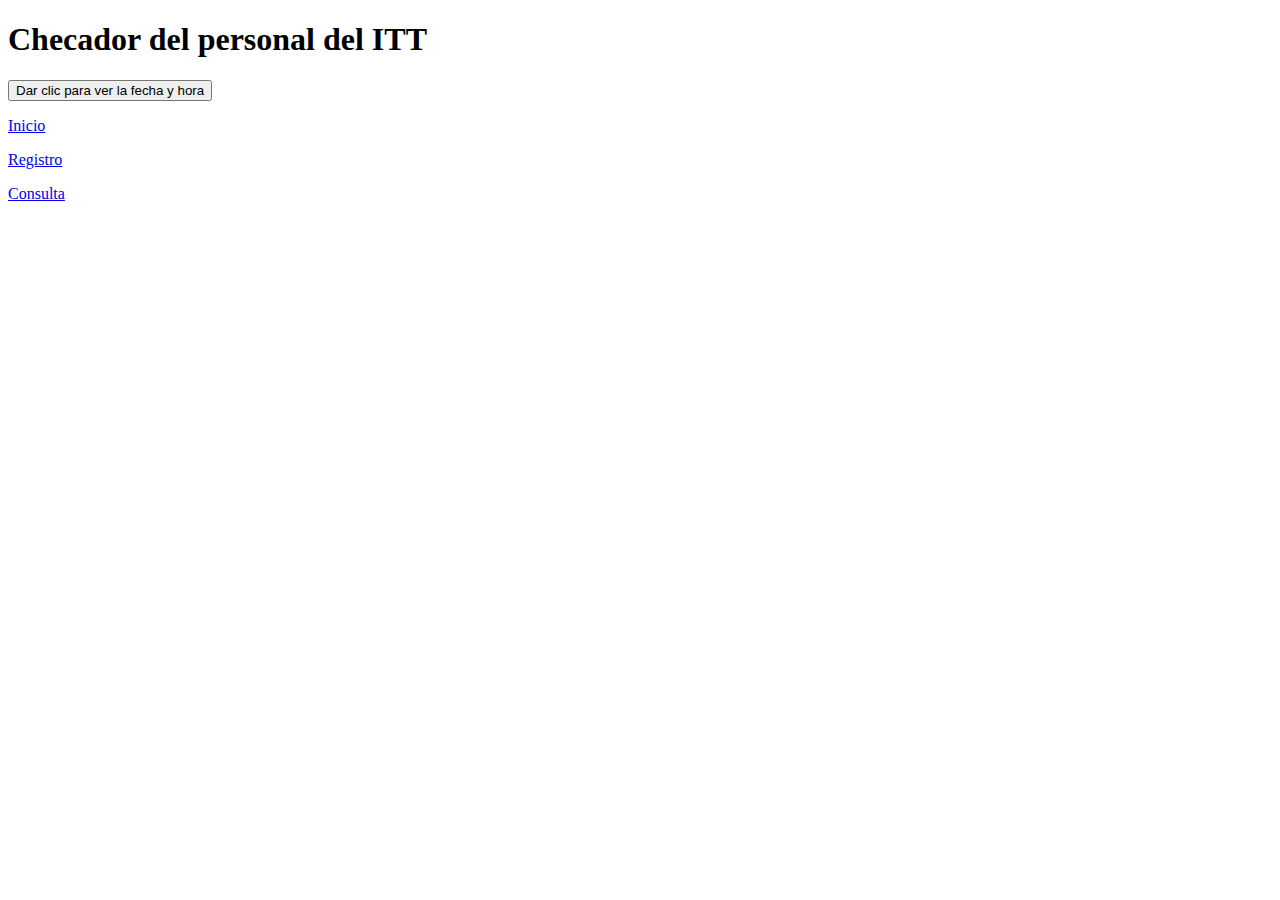
==== Index.html @ dac9ca56 "especificar usuario" ====
<!DOCTYPE html>
<html>
<head>
    <link rel="stylesheet" href="../Checador-Web-ITT/CSS/Fondo.css">
</head>
<body>


    <h1>Checador del personal del ITT</h1>


    <p></p>

    <button type="button"
    onclick="document.getElementById('demo').innerHTML = Date()">
    Dar clic para ver la fecha y hora</button>
    
    <p id="demo"></p> 

    <a href="../Checador-Web-ITT/inicio.html">Inicio</a>
    <p></p>

    <a href="../Checador-Web-ITT/registro.html">Registro</a>
    <p></p>

    <a href="../Checador-Web-ITT/consulta.php">Consulta</a>
    <p></p>


</body>
</html>
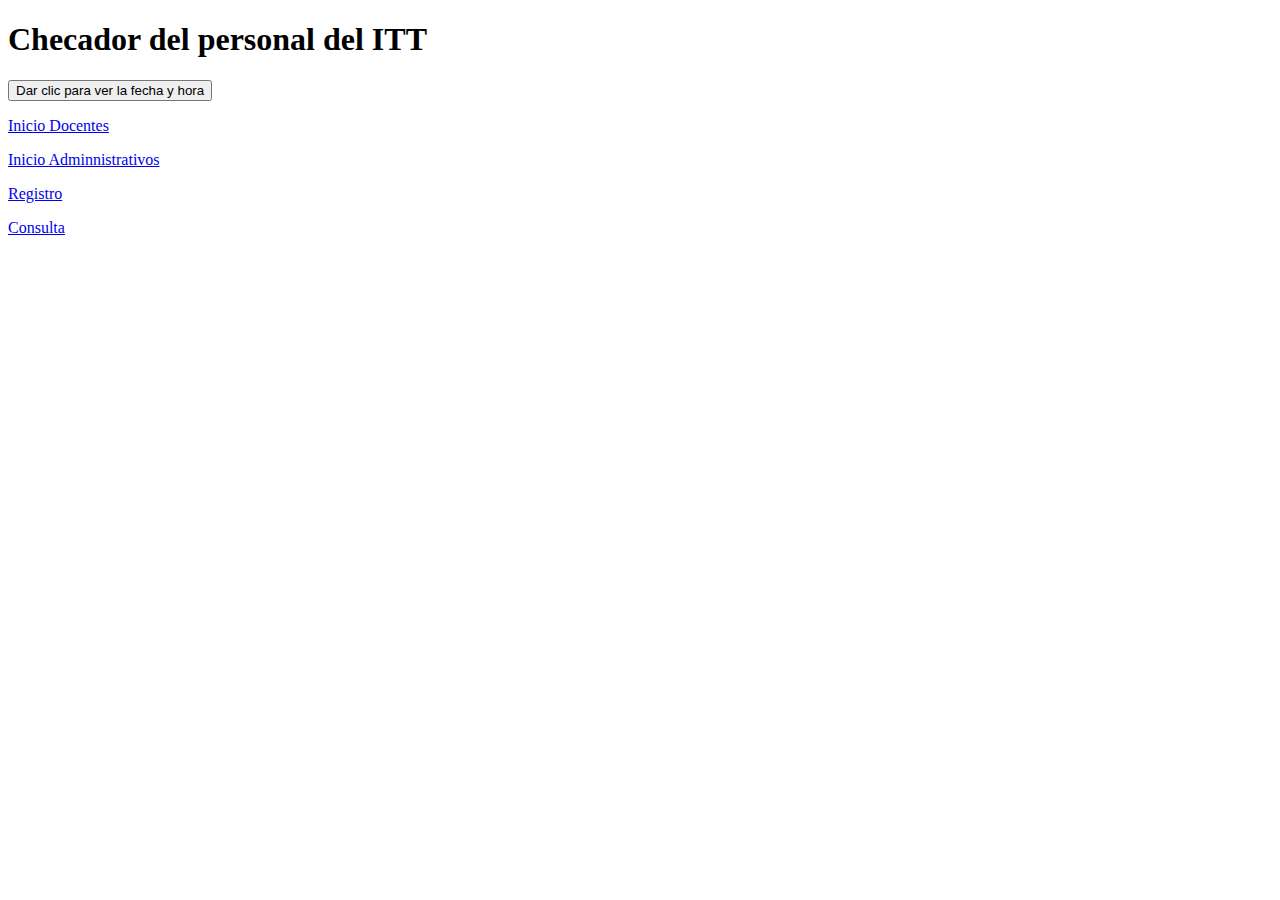
==== commit b6943360: "Update" ====
--- a/Index.html
+++ b/Index.html
@@ -17,7 +17,10 @@
     
     <p id="demo"></p> 
 
-    <a href="../Checador-Web-ITT/inicio.html">Inicio</a>
+    <a href="../Checador-Web-ITT/inicioDocente.html">Inicio Docentes</a>
+    <p></p>
+
+    <a href="../Checador-Web-ITT/inicioAdministrativo.html">Inicio Adminnistrativos</a>
     <p></p>
 
     <a href="../Checador-Web-ITT/registro.html">Registro</a>
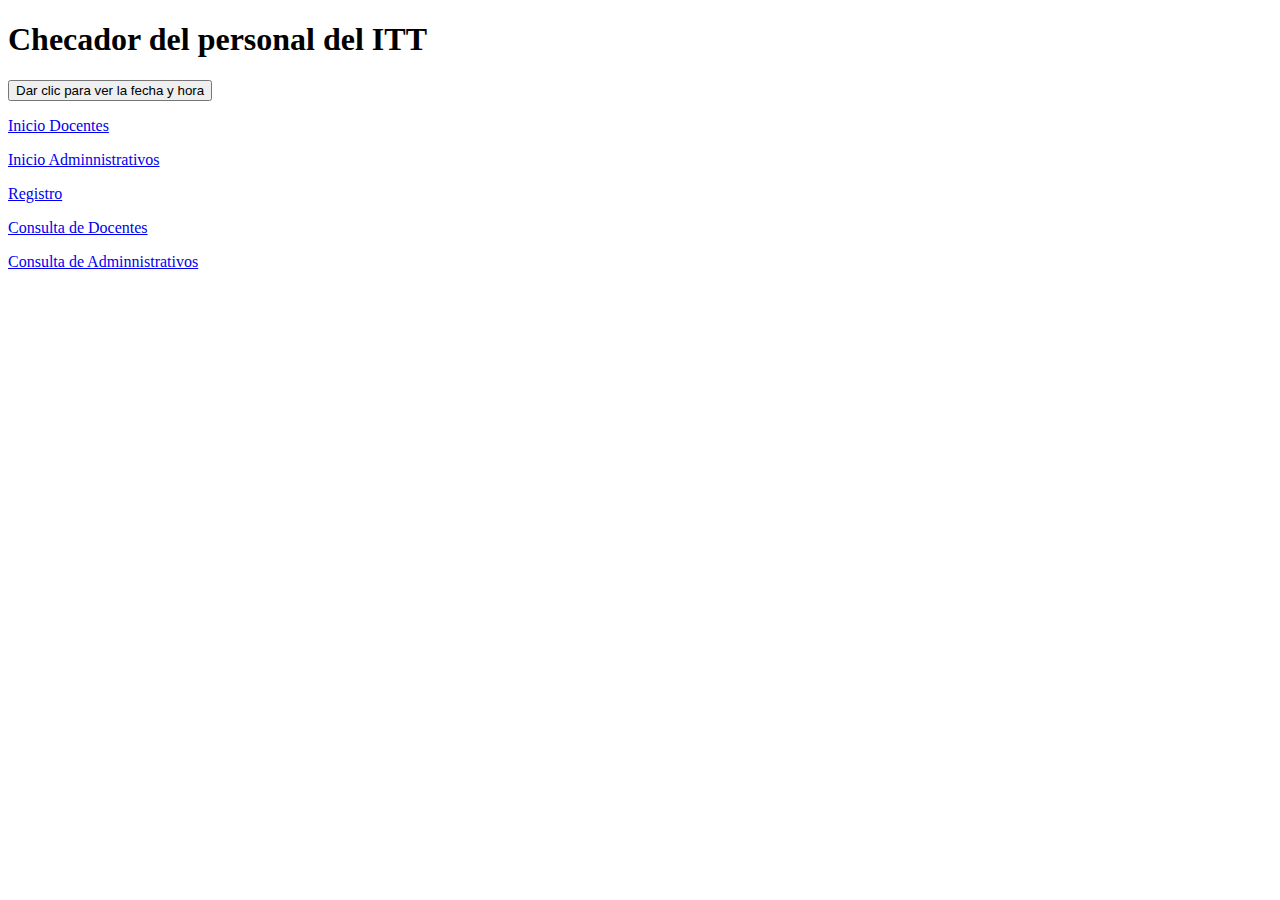
==== commit 905e81eb: "update" ====
--- a/Index.html
+++ b/Index.html
@@ -26,9 +26,11 @@
     <a href="../Checador-Web-ITT/registro.html">Registro</a>
     <p></p>
 
-    <a href="../Checador-Web-ITT/consulta.php">Consulta</a>
+    <a href="../Checador-Web-ITT/consultaDocen.php">Consulta de Docentes</a>
     <p></p>
 
+    <a href="../Checador-Web-ITT/consultaAdmin.php">Consulta de Adminnistrativos</a>
+    <p></p>
 
 </body>
 </html>
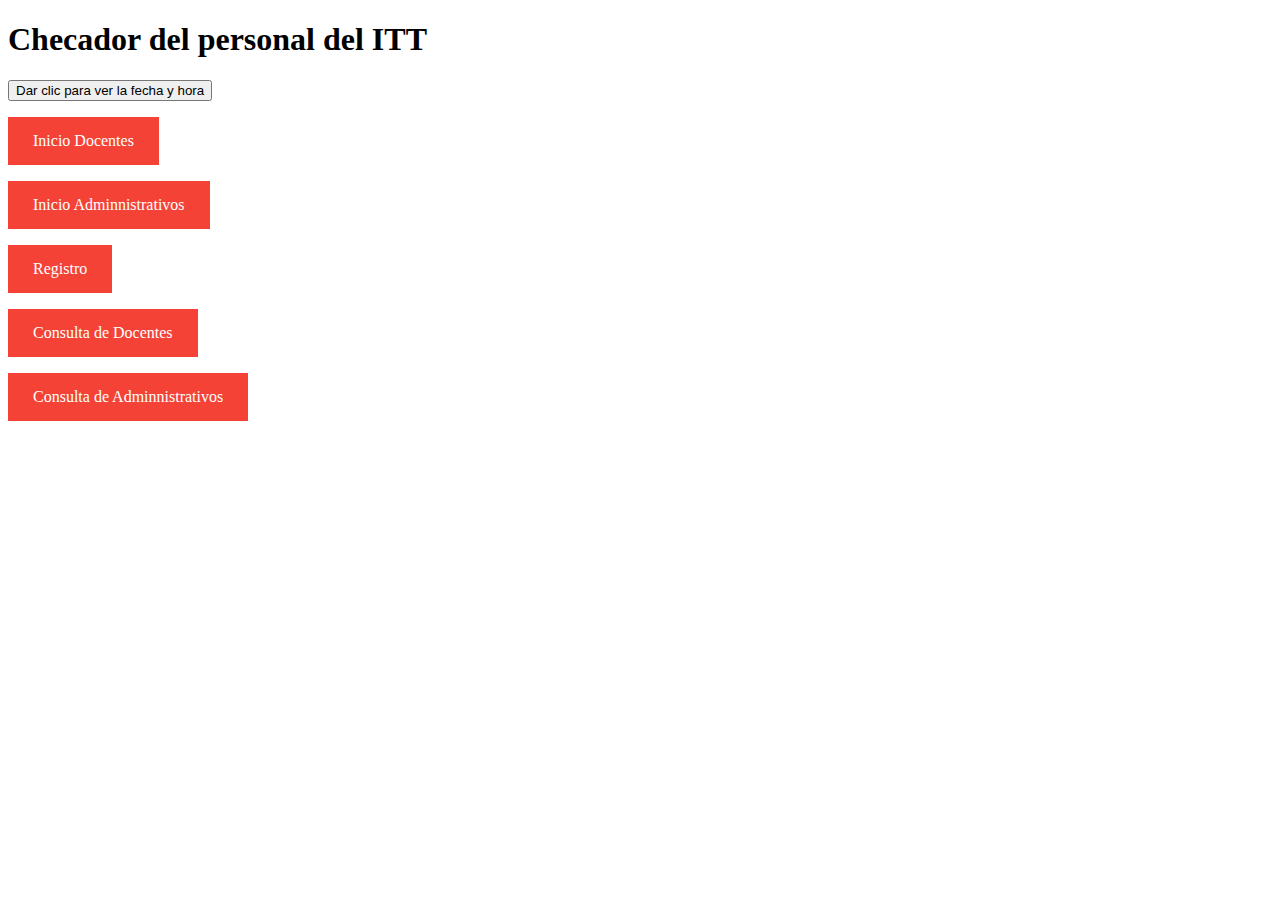
==== commit 2f4ecec0: "update" ====
--- a/Index.html
+++ b/Index.html
@@ -2,6 +2,20 @@
 <html>
 <head>
     <link rel="stylesheet" href="../Checador-Web-ITT/CSS/Fondo.css">
+    <style>
+        a:link, a:visited {
+          background-color: #f44336;
+          color: white;
+          padding: 15px 25px;
+          text-align: center;
+          text-decoration: none;
+          display: inline-block;
+        }
+        
+        a:hover, a:active {
+          background-color: red;
+        }
+    </style>
 </head>
 <body>
 
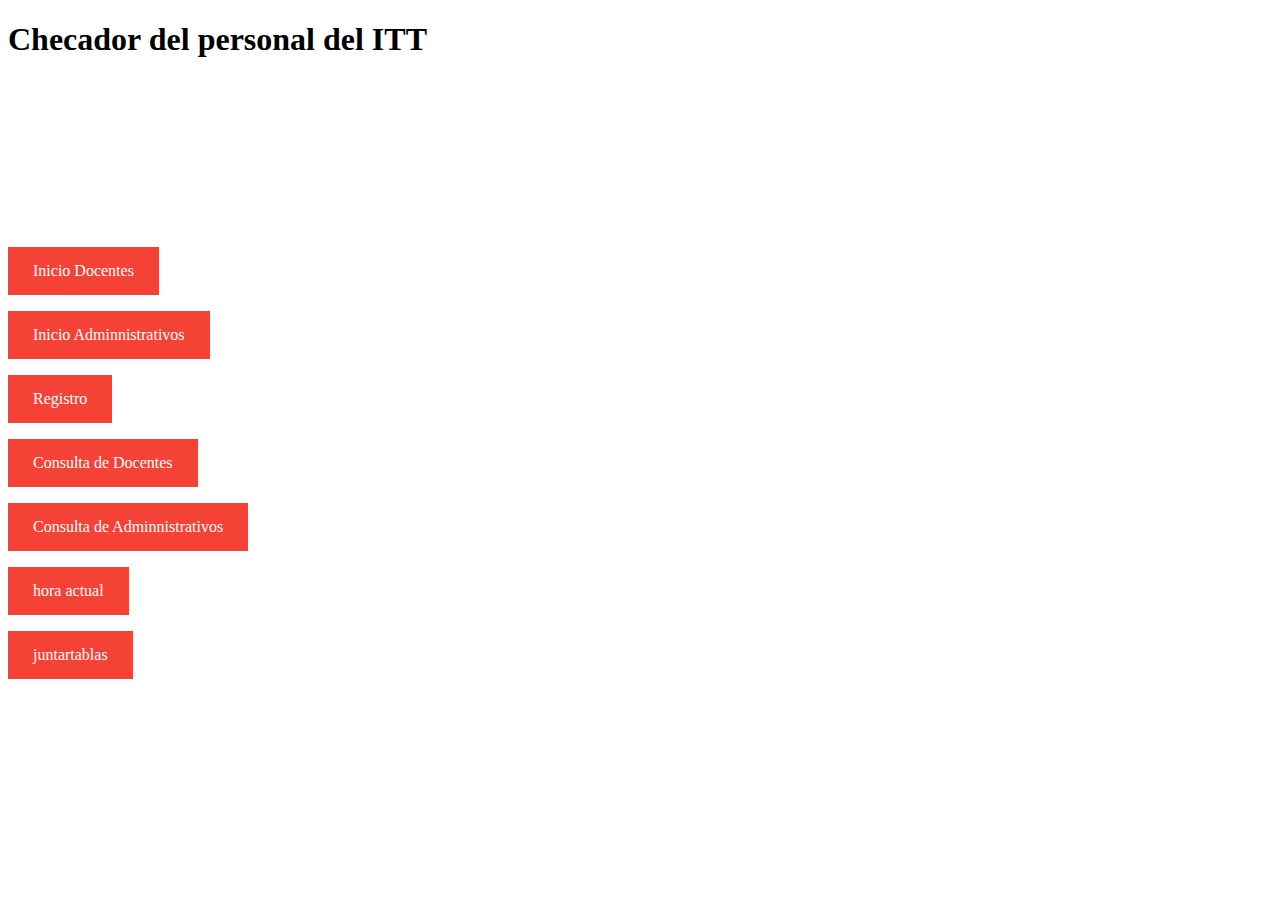
==== commit d8722531: "update" ====
--- a/Index.html
+++ b/Index.html
@@ -25,9 +25,10 @@
 
     <p></p>
 
-    <button type="button"
-    onclick="document.getElementById('demo').innerHTML = Date()">
-    Dar clic para ver la fecha y hora</button>
+    <div style="text-align:center;padding:1em 0;"> 
+      <iframe src="https://www.zeitverschiebung.net/clock-widget-iframe-v2?language=es&size=medium&timezone=America%2FTijuana" width="100%" height="115" 
+      frameborder="0" seamless></iframe> </div>
+
     
     <p id="demo"></p> 
 
@@ -46,5 +47,11 @@
     <a href="../Checador-Web-ITT/consultaAdmin.php">Consulta de Adminnistrativos</a>
     <p></p>
 
+    <a href="../Checador-Web-ITT/ejemplohrs.php">hora actual</a>
+    <p></p>
+
+    <a href="../Checador-Web-ITT/juntartabla.php">juntartablas</a>
+    <p></p>
+
 </body>
 </html>
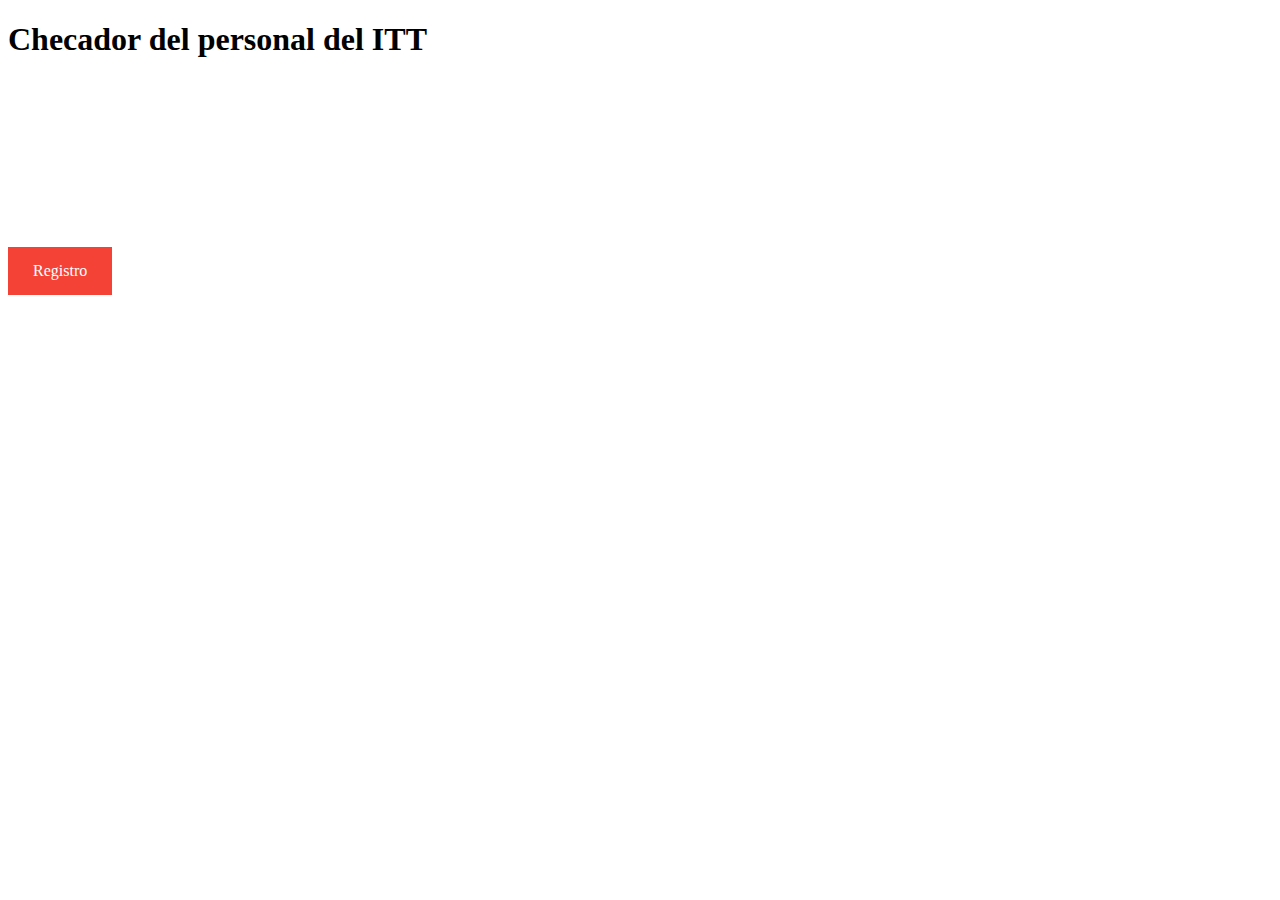
==== commit c3d5179a: "update" ====
--- a/Index.html
+++ b/Index.html
@@ -32,26 +32,8 @@
     
     <p id="demo"></p> 
 
-    <a href="../Checador-Web-ITT/inicioDocente.html">Inicio Docentes</a>
-    <p></p>
-
-    <a href="../Checador-Web-ITT/inicioAdministrativo.html">Inicio Adminnistrativos</a>
-    <p></p>
-
     <a href="../Checador-Web-ITT/registro.html">Registro</a>
     <p></p>
-
-    <a href="../Checador-Web-ITT/consultaDocen.php">Consulta de Docentes</a>
-    <p></p>
-
-    <a href="../Checador-Web-ITT/consultaAdmin.php">Consulta de Adminnistrativos</a>
-    <p></p>
-
-    <a href="../Checador-Web-ITT/ejemplohrs.php">hora actual</a>
-    <p></p>
-
-    <a href="../Checador-Web-ITT/juntartabla.php">juntartablas</a>
-    <p></p>
-
+    
 </body>
 </html>
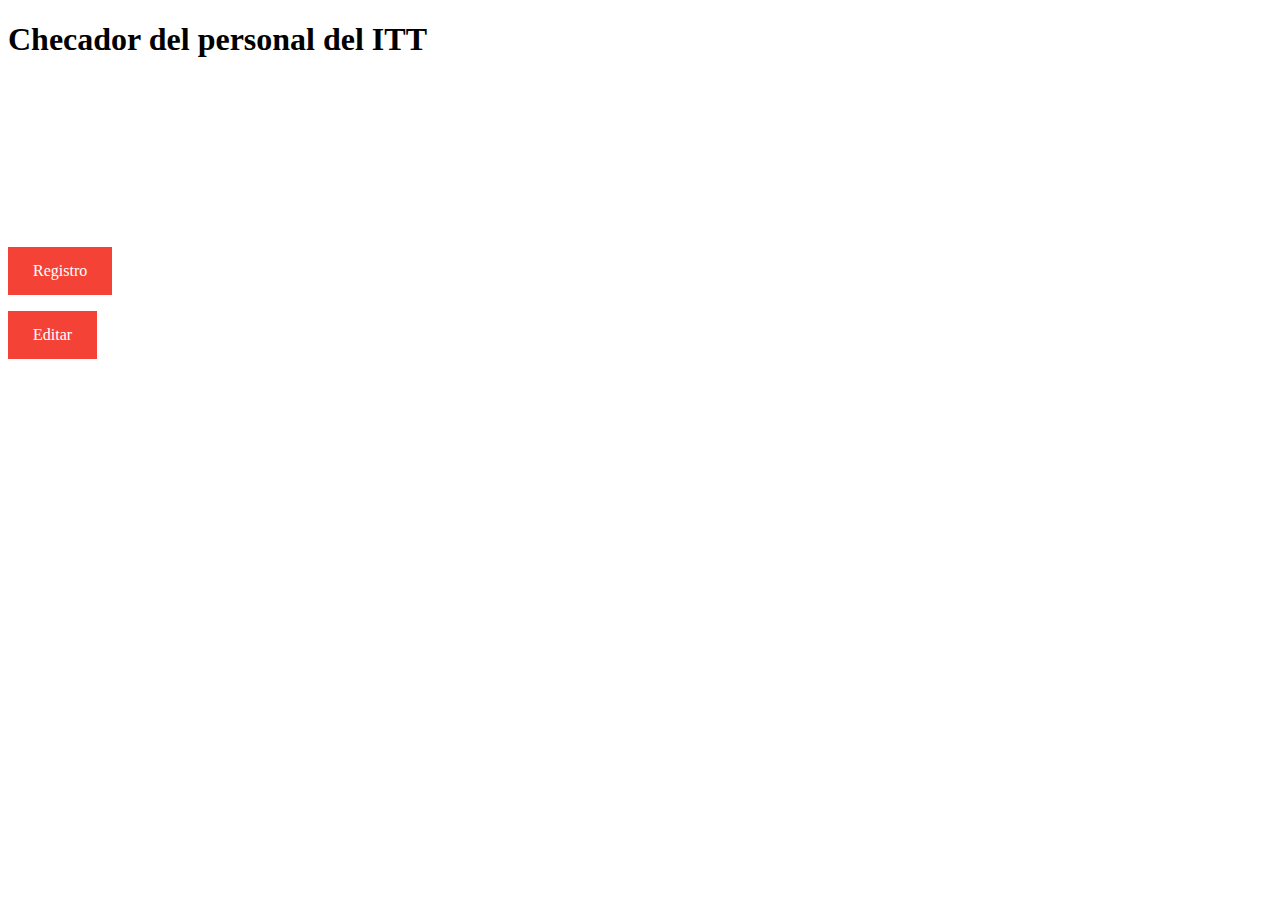
==== commit 60ff7514: "update" ====
--- a/Index.html
+++ b/Index.html
@@ -32,7 +32,10 @@
     
     <p id="demo"></p> 
 
-    <a href="../Checador-Web-ITT/registro.html">Registro</a>
+    <a href="../Checador-Web-ITT/Registro.html">Registro</a>
+    <p></p>
+
+    <a href="../Checador-Web-ITT/Editar.html">Editar</a>
     <p></p>
     
 </body>
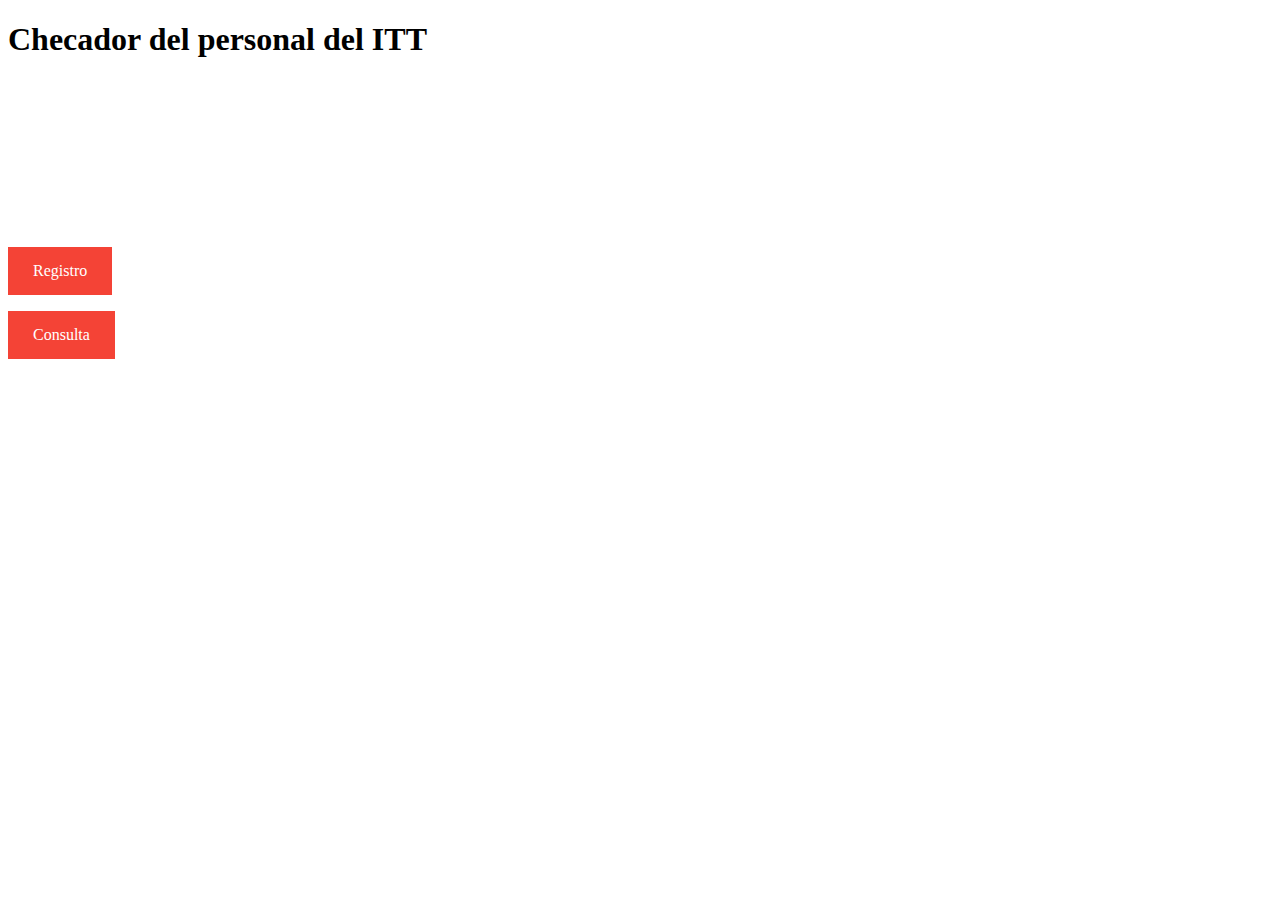
==== commit bfd9b57e: "update" ====
--- a/Index.html
+++ b/Index.html
@@ -35,7 +35,7 @@
     <a href="../Checador-Web-ITT/Registro.html">Registro</a>
     <p></p>
 
-    <a href="../Checador-Web-ITT/Editar.html">Editar</a>
+    <a href="../Checador-Web-ITT/Consulta.html">Consulta</a>
     <p></p>
     
 </body>
